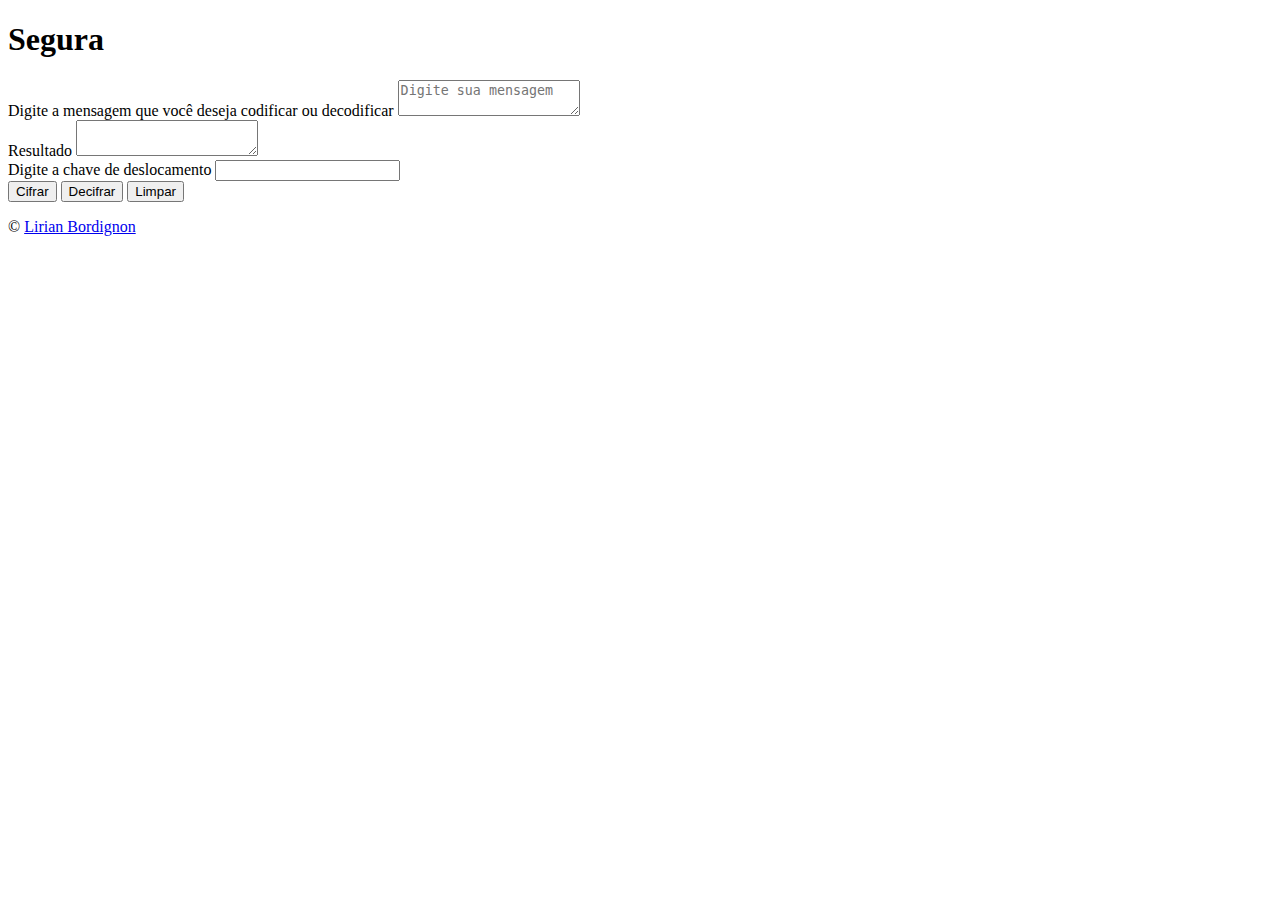
==== src/index.html @ 58a57f9d "Criação do Index.html" ====
<!DOCTYPE html>
<html lang="pt-br">
<head>
  <meta charset="UTF-8">
  <title>Cipher</title>
  <link rel="stylesheet" href="style.css">
</head>
<body>
  
  <header id="navbar">
    <h1>Segura</h1>
  </header>
    <section id="container">
      <div class="container_info">
        <div class="container_info--left">
          <label class="container_label" for="">Digite a mensagem que você deseja codificar ou decodificar</label>
          <textarea class="container_textarea" name="" id="message" placeholder="Digite sua mensagem"></textarea>
        </div>
        <div class="container_info--right">
          <label class="container_label" for="">Resultado</label>
          <textarea class="container_textarea" name="" id="result"></textarea>
        </div>
      </div>
      <label class="container_label" for="">Digite a chave de deslocamento</label>
      <input type="number" name="" id="offset">
      <div>
      <button class="btn_container" type="submit" id="btnEncode">Cifrar</button>
      <button class="btn_container" type="submit" id="btnDecode">Decifrar</button>
      <button class="btn_container" type="reset" id="btnReset">Limpar</button>
    </div>
    </section>
    <p>&copy; <a href="https://github.com/lillabordignon/" target="_blank">Lirian Bordignon</a></p>

  <script type="module" src="index.js"></script>
</body>
</html>
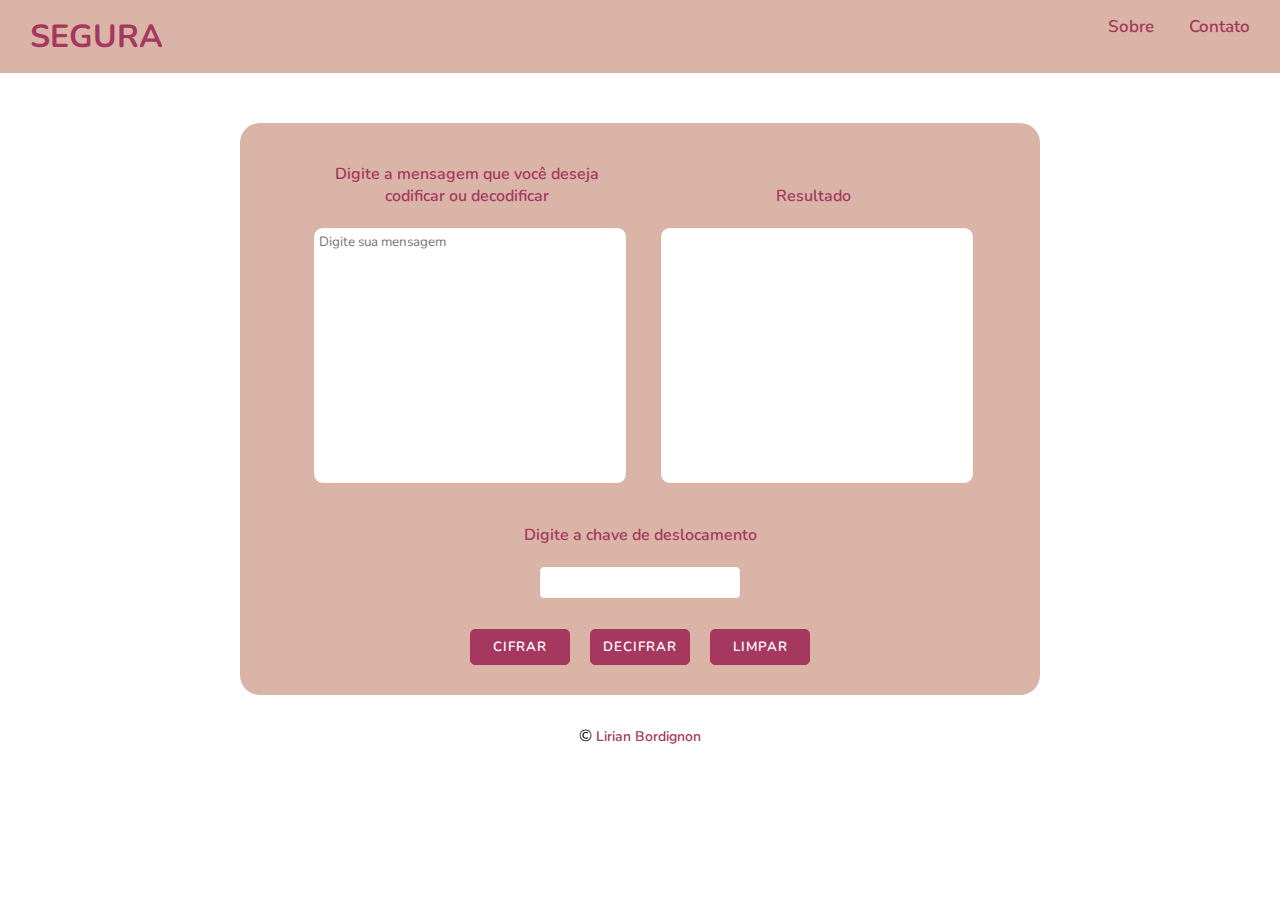
==== commit 72993e8d: "Finalização da lógica/atualizaçaõ de estilo" ====
--- a/src/index.html
+++ b/src/index.html
@@ -1,36 +1,49 @@
 <!DOCTYPE html>
 <html lang="pt-br">
+
 <head>
   <meta charset="UTF-8">
   <title>Cipher</title>
   <link rel="stylesheet" href="style.css">
 </head>
+
 <body>
-  
-  <header id="navbar">
-    <h1>Segura</h1>
+
+  <header id="header">
+    <div>
+      <h1>Segura</h1>
+    </div>
+    <div class="navbar">
+      <ul>
+        <li><a href="#">Sobre</a></li>
+        <li><a href="#">Contato</a></li>
+      </ul>
+    </div>
   </header>
-    <section id="container">
-      <div class="container_info">
-        <div class="container_info--left">
-          <label class="container_label" for="">Digite a mensagem que você deseja codificar ou decodificar</label>
-          <textarea class="container_textarea" name="" id="message" placeholder="Digite sua mensagem"></textarea>
-        </div>
-        <div class="container_info--right">
-          <label class="container_label" for="">Resultado</label>
-          <textarea class="container_textarea" name="" id="result"></textarea>
-        </div>
+  <section id="container">
+    <div class="container_info">
+      <div class="container_info--left">
+        <label class="container_label" for="">Digite a mensagem que você deseja codificar ou decodificar</label>
+        <textarea class="container_textarea" name="" id="message" placeholder="Digite sua mensagem"></textarea>
       </div>
-      <label class="container_label" for="">Digite a chave de deslocamento</label>
-      <input type="number" name="" id="offset">
-      <div>
+      <div class="container_info--right">
+        <label class="container_label" for="">Resultado</label>
+        <textarea class="container_textarea" name="" id="result"></textarea>
+      </div>
+    </div>
+    <label class="container_label" for="">Digite a chave de deslocamento</label>
+    <input type="number" name="" id="offset">
+    <div>
       <button class="btn_container" type="submit" id="btnEncode">Cifrar</button>
       <button class="btn_container" type="submit" id="btnDecode">Decifrar</button>
       <button class="btn_container" type="reset" id="btnReset">Limpar</button>
     </div>
-    </section>
-    <p>&copy; <a href="https://github.com/lillabordignon/" target="_blank">Lirian Bordignon</a></p>
+  </section>
+  <footer>
+    <p class="copy">&copy; <a href="https://github.com/lillabordignon/" target="_blank">Lirian Bordignon</a></p>
+  </footer>
 
   <script type="module" src="index.js"></script>
 </body>
-</html>+
+</html>
--- a/src/style.css
+++ b/src/style.css
@@ -0,0 +1,124 @@
+@import url('https://fonts.googleapis.com/css2?family=Nunito&display=swap');
+
+* {
+  margin: 0;
+  padding: 0;
+}
+
+body {
+  font-family: 'Nunito', sans-serif;
+}
+
+#header {
+  display: flex;
+  justify-content: space-between;
+  text-align: center;
+  background-color: #D9B4A7;
+  padding: 15px 0;
+  margin-bottom: 50px;
+}
+
+#header h1 {
+  text-transform: uppercase;
+  color: #A6375F;
+  margin-left: 30px;
+}
+
+.navbar ul {
+  display: flex;
+  justify-content: center;
+  list-style: none;
+}
+
+.navbar ul li {
+  margin: 0 30px 0 5px;
+}
+
+.navbar ul li a {
+  font-size: 17px;
+}
+
+
+#container {
+  display: flex;
+  flex-direction: column;
+  align-items: center;
+  width: 800px;
+  background-color: #D9B4A7;
+  margin: 0 auto;
+  border-radius: 20px;
+}
+
+.container_textarea {
+  width: 100%;
+  height: 250px;
+  resize: none;
+  border-radius: 10px;
+  border: 1px solid#dbae9d;
+  padding: 5px 0 0 5px;
+  font-family: 'Nunito', sans-serif;
+}
+
+.container_info {
+  display: flex;
+}
+
+.container_info--left,
+.container_info--right {
+  display: flex;
+  flex-direction: column;
+  width: 50%;
+  justify-content: flex-end;
+  padding: 20px;
+}
+
+.container_label {
+  text-align: center;
+  margin: 20px 0;
+  color: #A6375F;
+  font-weight: 600;
+}
+
+input {
+  width: 200px;
+  padding: 8px 0;
+  border: 1px solid #616060;
+  border-radius: 5px;
+  border: 1px solid#dbae9d;
+}
+
+.btn_container {
+  width: 100px;
+  padding: 8px 0;
+  margin: 30px 8px;
+  border-radius: 5px;
+  border: 1px solid #a8335e;
+  text-transform: uppercase;
+  cursor: pointer;
+  background-color: #A6375F;
+  color: #fff;
+  font-weight: 600;
+  font-family: 'Nunito', sans-serif;
+  letter-spacing: 1px;
+}
+
+.btn_container:hover {
+  background-color: #92224b;
+  border: 1px solid #911a46;
+}
+
+a {
+  text-decoration: none;
+  color: #A6375F;
+  font-weight: 600;
+  font-size: 14px;
+}
+
+a:hover {
+  color: #a71a4e;
+}
+
+p {
+  text-align: center;
+  margin-top: 30px;
+}
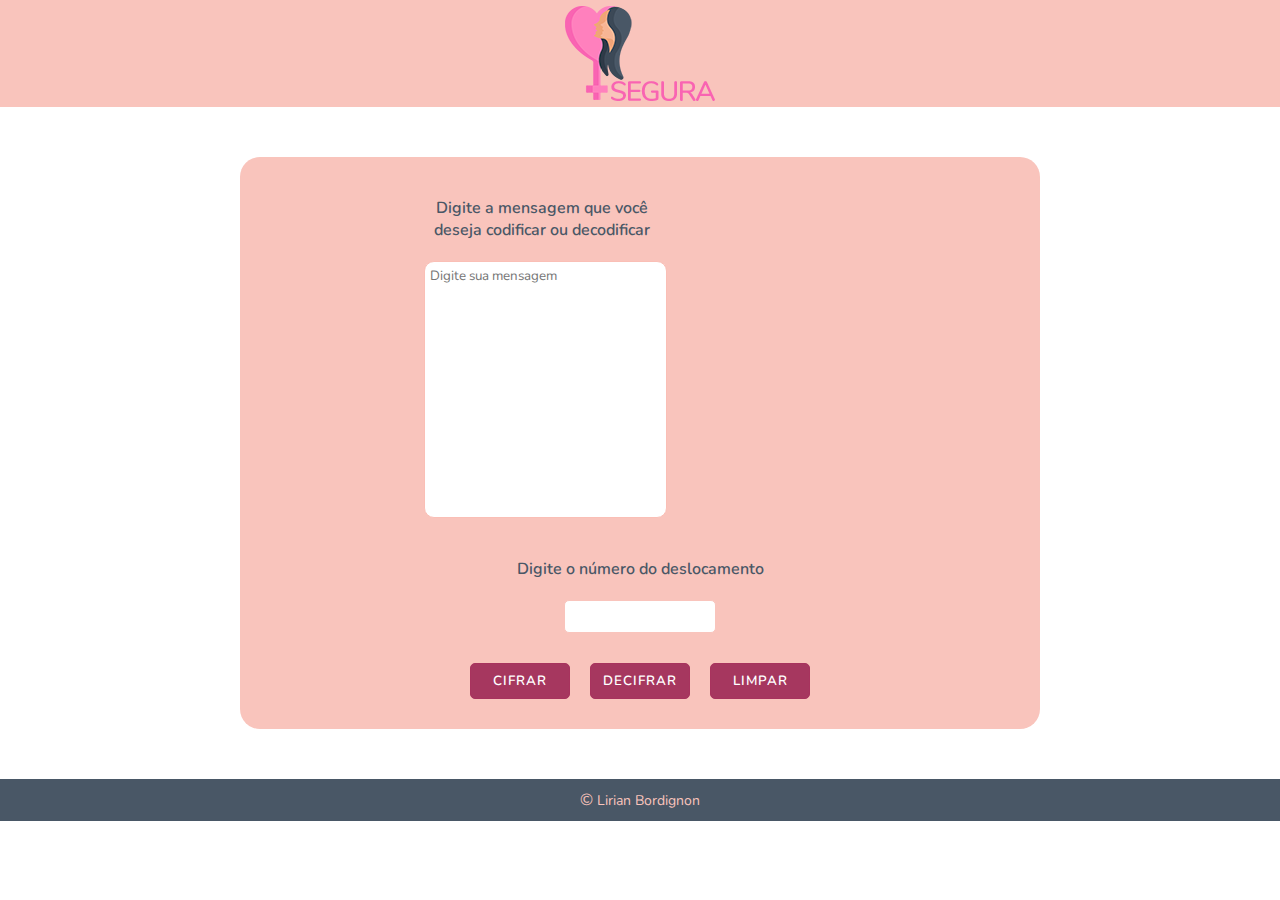
==== commit d79a01d6: "Finalização do index.js/cipher.js" ====
--- a/src/index.html
+++ b/src/index.html
@@ -11,35 +11,29 @@
 
   <header id="header">
     <div>
-      <h1>Segura</h1>
-    </div>
-    <div class="navbar">
-      <ul>
-        <li><a href="#">Sobre</a></li>
-        <li><a href="#">Contato</a></li>
-      </ul>
+      <img src="logo.png" alt="Mais Segura">
     </div>
   </header>
-  <section id="container">
-    <div class="container_info">
-      <div class="container_info--left">
+  <main id="container">
+    <section class="container_info">
+      <article class="container_info--left">
         <label class="container_label" for="">Digite a mensagem que você deseja codificar ou decodificar</label>
         <textarea class="container_textarea" name="" id="message" placeholder="Digite sua mensagem"></textarea>
-      </div>
-      <div class="container_info--right">
+      </article>
+      <!-- <article class="container_info--right">
         <label class="container_label" for="">Resultado</label>
         <textarea class="container_textarea" name="" id="result"></textarea>
-      </div>
-    </div>
-    <label class="container_label" for="">Digite a chave de deslocamento</label>
+      </article> -->
+    </section>
+    <label class="container_label" for="">Digite o número do deslocamento</label>
     <input type="number" name="" id="offset">
-    <div>
+    <section>
       <button class="btn_container" type="submit" id="btnEncode">Cifrar</button>
       <button class="btn_container" type="submit" id="btnDecode">Decifrar</button>
       <button class="btn_container" type="reset" id="btnReset">Limpar</button>
-    </div>
-  </section>
-  <footer>
+    </section>
+  </main>
+  <footer class="footer">
     <p class="copy">&copy; <a href="https://github.com/lillabordignon/" target="_blank">Lirian Bordignon</a></p>
   </footer>
 
--- a/src/style.css
+++ b/src/style.css
@@ -10,11 +10,9 @@
 }
 
 #header {
-  display: flex;
-  justify-content: space-between;
   text-align: center;
-  background-color: #D9B4A7;
-  padding: 15px 0;
+  background-color: #F9C4BC;
+  padding-top: 6px;
   margin-bottom: 50px;
 }
 
@@ -24,27 +22,12 @@
   margin-left: 30px;
 }
 
-.navbar ul {
-  display: flex;
-  justify-content: center;
-  list-style: none;
-}
-
-.navbar ul li {
-  margin: 0 30px 0 5px;
-}
-
-.navbar ul li a {
-  font-size: 17px;
-}
-
-
 #container {
   display: flex;
   flex-direction: column;
   align-items: center;
   width: 800px;
-  background-color: #D9B4A7;
+  background-color: #F9C4BC;
   margin: 0 auto;
   border-radius: 20px;
 }
@@ -54,7 +37,7 @@
   height: 250px;
   resize: none;
   border-radius: 10px;
-  border: 1px solid#dbae9d;
+  border: 1px solid#fabfb6;
   padding: 5px 0 0 5px;
   font-family: 'Nunito', sans-serif;
 }
@@ -75,16 +58,16 @@
 .container_label {
   text-align: center;
   margin: 20px 0;
-  color: #A6375F;
+  color: #495766;
   font-weight: 600;
 }
 
 input {
-  width: 200px;
+  width: 150px;
   padding: 8px 0;
   border: 1px solid #616060;
   border-radius: 5px;
-  border: 1px solid#dbae9d;
+  border: 1px solid#F9C4BC;
 }
 
 .btn_container {
@@ -103,22 +86,28 @@
 }
 
 .btn_container:hover {
-  background-color: #92224b;
-  border: 1px solid #911a46;
+  background-color: #f964b2;
+  border: 1px solid #fd5aae;
 }
 
-a {
+.footer {
+  background-color: #495766;
+  margin-top: 50px;
+  padding: 10px 0;
+
+}
+
+.footer p {
+  text-align: center;
+  color: #F9C4BC;
+}
+
+.footer a {
   text-decoration: none;
-  color: #A6375F;
-  font-weight: 600;
+  color: #F9C4BC;
   font-size: 14px;
 }
 
-a:hover {
-  color: #a71a4e;
+.footer a:hover {
+  color: #fff;
 }
-
-p {
-  text-align: center;
-  margin-top: 30px;
-}
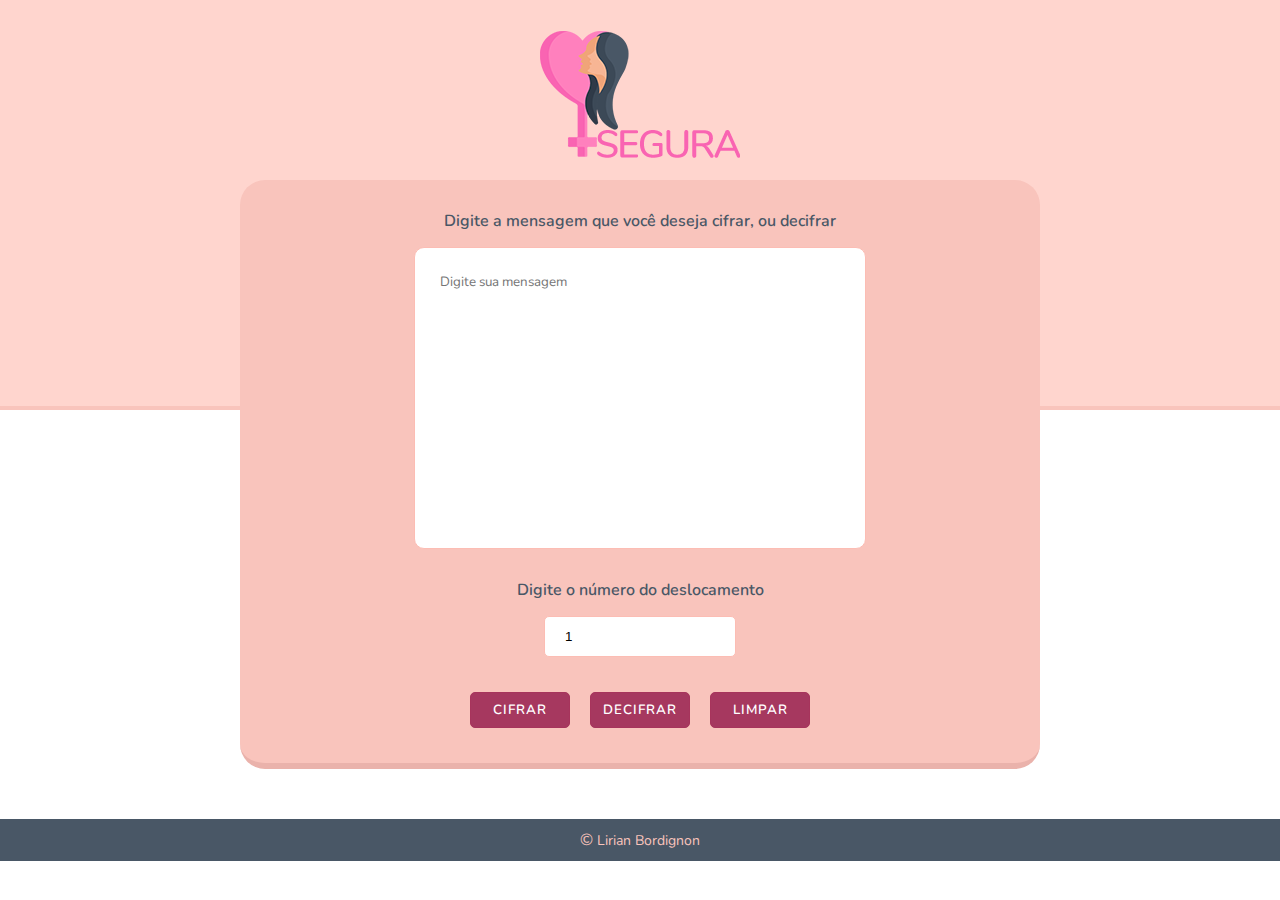
==== commit 674e3b79: "Projeto finalizado" ====
--- a/src/index.html
+++ b/src/index.html
@@ -3,30 +3,22 @@
 
 <head>
   <meta charset="UTF-8">
-  <title>Cipher</title>
+  <title>+ Segura</title>
   <link rel="stylesheet" href="style.css">
 </head>
 
 <body>
 
   <header id="header">
-    <div>
-      <img src="logo.png" alt="Mais Segura">
-    </div>
+    <img src="./img/logo.png" alt="+ Segura">
   </header>
   <main id="container">
     <section class="container_info">
-      <article class="container_info--left">
-        <label class="container_label" for="">Digite a mensagem que você deseja codificar ou decodificar</label>
-        <textarea class="container_textarea" name="" id="message" placeholder="Digite sua mensagem"></textarea>
-      </article>
-      <!-- <article class="container_info--right">
-        <label class="container_label" for="">Resultado</label>
-        <textarea class="container_textarea" name="" id="result"></textarea>
-      </article> -->
+      <label class="container_label" for="">Digite a mensagem que você deseja cifrar, ou decifrar</label>
+      <textarea class="container_textarea" placeholder="Digite sua mensagem"></textarea>
+      <label class="container_label" for="">Digite o número do deslocamento</label>
+      <input class="container_input" type="number" placeholder="Digite o deslocamento" min="0" max="25" value="1">
     </section>
-    <label class="container_label" for="">Digite o número do deslocamento</label>
-    <input type="number" name="" id="offset">
     <section>
       <button class="btn_container" type="submit" id="btnEncode">Cifrar</button>
       <button class="btn_container" type="submit" id="btnDecode">Decifrar</button>
--- a/src/style.css
+++ b/src/style.css
@@ -7,19 +7,26 @@
 
 body {
   font-family: 'Nunito', sans-serif;
+
+}
+
+input,
+textarea,
+button {
+  outline: none;
 }
 
 #header {
   text-align: center;
-  background-color: #F9C4BC;
+  background-color: #ffd5ce;
   padding-top: 6px;
-  margin-bottom: 50px;
+  margin-bottom: -250px;
+  border-bottom: 4px solid #F9C4BC;
+  min-height: 400px;
 }
 
-#header h1 {
-  text-transform: uppercase;
-  color: #A6375F;
-  margin-left: 30px;
+#header img {
+  padding-top: 25px;
 }
 
 #container {
@@ -28,8 +35,23 @@
   align-items: center;
   width: 800px;
   background-color: #F9C4BC;
-  margin: 0 auto;
-  border-radius: 20px;
+  margin: 20px auto 0;
+  border-radius: 25px;
+  border-bottom: 6px solid #eab2ab;
+}
+
+.container_info {
+  display: flex;
+  flex-direction: column;
+  align-items: center;
+  width: 50%;
+}
+
+.container_label {
+  text-align: center;
+  color: #495766;
+  font-weight: 600;
+  margin-top: 30px;
 }
 
 .container_textarea {
@@ -37,57 +59,43 @@
   height: 250px;
   resize: none;
   border-radius: 10px;
-  border: 1px solid#fabfb6;
-  padding: 5px 0 0 5px;
+  border: 1px solid#fcbdb4;
+  padding: 25px;
   font-family: 'Nunito', sans-serif;
+  margin-top: 15px;
 }
 
-.container_info {
-  display: flex;
-}
-
-.container_info--left,
-.container_info--right {
-  display: flex;
-  flex-direction: column;
-  width: 50%;
-  justify-content: flex-end;
-  padding: 20px;
-}
-
-.container_label {
-  text-align: center;
-  margin: 20px 0;
-  color: #495766;
-  font-weight: 600;
-}
-
-input {
+.container_input {
   width: 150px;
-  padding: 8px 0;
+  padding: 12px 20px;
   border: 1px solid #616060;
   border-radius: 5px;
-  border: 1px solid#F9C4BC;
+  border: 1px solid#fcbdb4;
+  margin-top: 15px;
 }
 
 .btn_container {
   width: 100px;
   padding: 8px 0;
-  margin: 30px 8px;
+  margin: 35px 8px;
   border-radius: 5px;
-  border: 1px solid #a8335e;
+  border: 1px solid #a7345c;
   text-transform: uppercase;
   cursor: pointer;
-  background-color: #A6375F;
+  background-color: #a6385f;
   color: #fff;
   font-weight: 600;
   font-family: 'Nunito', sans-serif;
   letter-spacing: 1px;
+  transition: all 0.2s ease-in;
 }
 
 .btn_container:hover {
-  background-color: #f964b2;
-  border: 1px solid #fd5aae;
+  background-color: #FFD5CE;
+  color: #a7345c;
+  font-weight: 600;
+  text-transform: uppercase;
+  border: 1px solid #a7345c;
 }
 
 .footer {
@@ -106,6 +114,7 @@
   text-decoration: none;
   color: #F9C4BC;
   font-size: 14px;
+  font-family: 'Nunito', sans-serif;
 }
 
 .footer a:hover {
